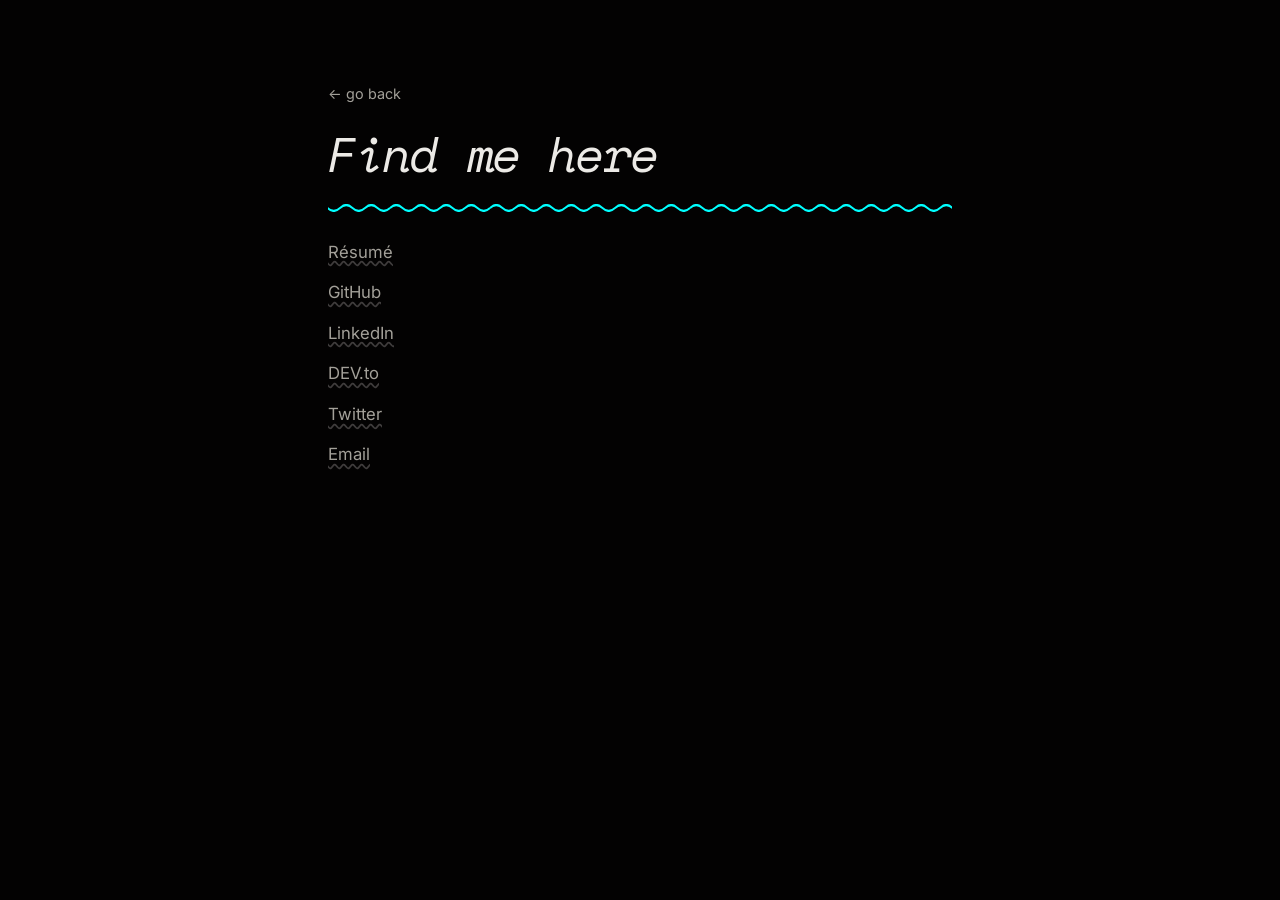
==== socials/index.html @ c8bd0709 "update max-width, rename socials.html to index.html" ====
<!DOCTYPE html>
<html lang="en">

<head>
    <meta charset="UTF-8">
    <meta name="viewport" content="width=device-width, initial-scale=1.0">
    <title>Socials — Deeptej Dhauskar</title>
    <link rel="stylesheet" href="../styles.css">
</head>

<body>
    <main>
        <a href="/" class="back">← go back</a>

        <h1>Find me here</h1>
        <hr class="separator">

        <ul class="socials">
            <li><a href="/resume">Résumé</a></li>
            <li><a href="https://github.com/deeptejd">GitHub</a></li>
            <li><a href="https://linkedin.com/in/deeptejdhauskar/">LinkedIn</a></li>
            <li><a href="https://dev.to/deeptej">DEV.to</a></li>
            <li><a href="https://twitter.com/astrodeeptej">Twitter</a></li>
            <li><a href="mailto:deeptejdhauskar2003@gmail.com">Email</a></li>
        </ul>
    </main>
</body>

</html>
---- styles.css ----
@import url('https://fonts.googleapis.com/css2?family=Inter:ital,opsz,wght@0,14..32,100..900;1,14..32,100..900&family=Libre+Baskerville:ital,wght@0,400..700;1,400..700&display=swap');
@import url('https://fonts.googleapis.com/css2?family=Geist+Mono:ital,wght@0,100..900;1,100..900&family=Inter:ital,opsz,wght@0,14..32,100..900;1,14..32,100..900&family=Libre+Baskerville:ital,wght@0,400..700;1,400..700&display=swap');
@import url('https://fonts.googleapis.com/css2?family=Geist+Mono:ital,wght@0,100..900;1,100..900&family=Inter:ital,opsz,wght@0,14..32,100..900;1,14..32,100..900&family=Libre+Baskerville:ital,wght@0,400..700;1,400..700&family=Space+Mono:ital,wght@0,400;0,700;1,400;1,700&display=swap');

:root {
    --bg: #030202;
    --text: #eceae6;
    --muted: #a3a099;
    --para: #bbb9b5;
    --underline: #3f3c3c;
    --max-width: 42rem;
    --line-height: 1.7;
}

* {
    box-sizing: border-box;
    margin: 0;
    padding: 0;
}

body {
    background: var(--bg);
    color: var(--text);
    font-family: Inter, system-ui, sans-serif;
    line-height: var(--line-height);
    min-height: 100vh;
    display: flex;
    flex-direction: column;
}

main {
    flex: 1;
    max-width: var(--max-width);
    width: 100%;
    margin: 0 auto;
    padding: 5rem 1.5rem 2rem;
}

h1 {
    font-family: "Space Mono", Georgia, serif;
    font-weight: 400;
    font-style: italic;
    font-size: clamp(2.2rem, 7vw, 3rem);
    letter-spacing: -0.03em;
    line-height: 1;
    margin-bottom: 0.4rem;
}

.role {
    color: var(--muted);
    font-size: 0.95rem;
    letter-spacing: 0.04em;
    text-transform: lowercase;
    margin-bottom: 1.8rem;
}

p {
    margin-bottom: 1rem;
    color: var(--para);
}

nav {
    margin-top: 1.8rem;
    display: flex;
    gap: 1.2rem;
}

a {
    /* font-family: "Space Mono", Georgia, serif;
    font-weight: 300; */
    color: var(--muted);
    text-decoration: underline;
    text-decoration-style: wavy;
    text-decoration-color: var(--underline);
    text-underline-offset: 3px;
}

a:hover {
    text-decoration-color: aqua;
}

.separator {
    border: none;
    height: 8px;
    margin: 1.6rem 0;
    background: url("data:image/svg+xml,%3Csvg xmlns='http://www.w3.org/2000/svg' viewBox='0 0 120 8' preserveAspectRatio='none'%3E%3Cpath d='M0 4 Q 7.5 0 15 4 T 30 4 T 45 4 T 60 4 T 75 4 T 90 4 T 105 4 T 120 4' fill='none' stroke='%2300FFFF' stroke-width='1.5'/%3E%3C/svg%3E") repeat-x center;
    background-size: 100px 12px;
}

footer {
    max-width: var(--max-width);
    width: 100%;
    margin: 0 auto;
    padding: 0 1.5rem 2rem;
    display: flex;
    justify-content: space-between;
    color: var(--muted);
    font-size: 0.85rem;
}

/* slow fade-in */
main>* {
    animation: rise 0.8s ease both;
}

main>*:nth-child(1) {
    animation-delay: 0.05s;
}

main>*:nth-child(2) {
    animation-delay: 0.15s;
}

main>*:nth-child(3) {
    animation-delay: 0.25s;
}

main>*:nth-child(4) {
    animation-delay: 0.35s;
}

main>*:nth-child(5) {
    animation-delay: 0.45s;
}

main>*:nth-child(6) {
    animation-delay: 0.45s;
}

main>*:nth-child(7) {
    animation-delay: 0.45s;
}

@keyframes rise {
    from {
        opacity: 0;
        transform: translateY(12px);
    }

    to {
        opacity: 1;
        transform: none;
    }
}

@media (prefers-reduced-motion: reduce) {
    main>* {
        animation: none;
    }
}

.back {
    display: inline-block;
    margin-bottom: 1.5rem;
    font-size: 0.9rem;
    color: var(--muted);
    text-decoration: none;
}

.back:hover {
    text-decoration: underline;
    text-decoration-style: wavy;
}

.socials {
    list-style: none;
    padding: 0;
    margin-top: 1.5rem;
}

.socials li {
    margin-bottom: 0.75rem;
}

.socials a {
    font-size: 1.05rem;
}

.header {
    display: flex;
    align-items: center;
    gap: 1.1rem;
    margin-bottom: 0.5rem;
}

.avatar {
    width: 72px;
    height: 72px;
    border-radius: 16px;
    object-fit: cover;
    flex-shrink: 0;
}

.header h1 {
    margin-bottom: 0.25rem;
}

.header .role {
    margin-bottom: 0;
}
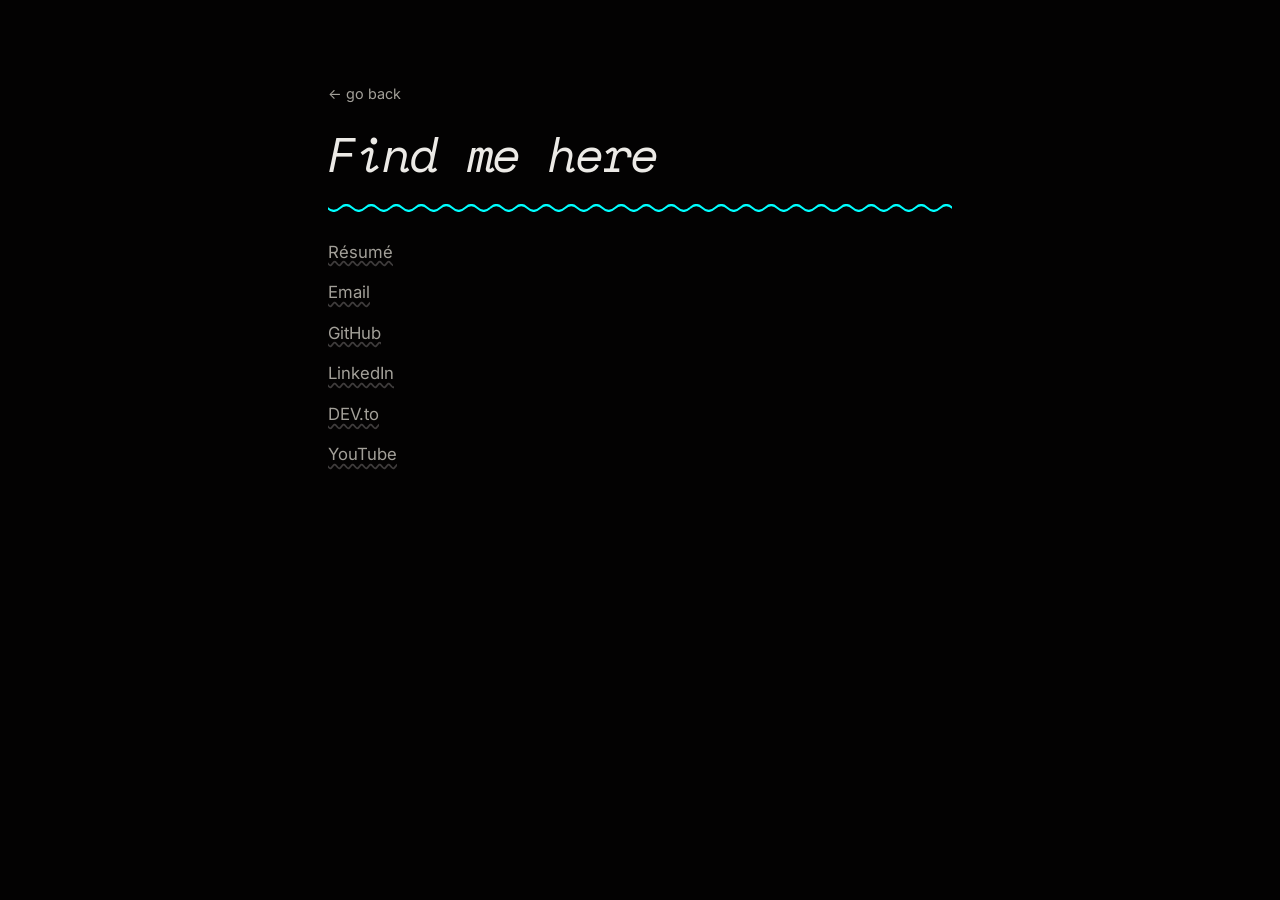
==== commit 3ffaad04: "update a few things and remove unused import from css" ====
--- a/socials/index.html
+++ b/socials/index.html
@@ -16,12 +16,12 @@
         <hr class="separator">
 
         <ul class="socials">
-            <li><a href="/resume">Résumé</a></li>
+            <li><a href="/resume/Deeptej_Dhauskar_Resume.pdf">Résumé</a></li>
+            <li><a href="mailto:deeptejdhauskar2003@gmail.com">Email</a></li>
             <li><a href="https://github.com/deeptejd">GitHub</a></li>
             <li><a href="https://linkedin.com/in/deeptejdhauskar/">LinkedIn</a></li>
             <li><a href="https://dev.to/deeptej">DEV.to</a></li>
-            <li><a href="https://twitter.com/astrodeeptej">Twitter</a></li>
-            <li><a href="mailto:deeptejdhauskar2003@gmail.com">Email</a></li>
+            <li><a href="https://youtube.com/@astrodeeptej">YouTube</a></li>
         </ul>
     </main>
 </body>
--- a/styles.css
+++ b/styles.css
@@ -1,6 +1,4 @@
-@import url('https://fonts.googleapis.com/css2?family=Inter:ital,opsz,wght@0,14..32,100..900;1,14..32,100..900&family=Libre+Baskerville:ital,wght@0,400..700;1,400..700&display=swap');
-@import url('https://fonts.googleapis.com/css2?family=Geist+Mono:ital,wght@0,100..900;1,100..900&family=Inter:ital,opsz,wght@0,14..32,100..900;1,14..32,100..900&family=Libre+Baskerville:ital,wght@0,400..700;1,400..700&display=swap');
-@import url('https://fonts.googleapis.com/css2?family=Geist+Mono:ital,wght@0,100..900;1,100..900&family=Inter:ital,opsz,wght@0,14..32,100..900;1,14..32,100..900&family=Libre+Baskerville:ital,wght@0,400..700;1,400..700&family=Space+Mono:ital,wght@0,400;0,700;1,400;1,700&display=swap');
+@import url('https://fonts.googleapis.com/css2?family=Inter:ital,opsz,wght@0,14..32,100..900;1,14..32,100..900&family=Space+Mono:ital,wght@0,400;0,700;1,400;1,700&display=swap');
 
 :root {
     --bg: #030202;
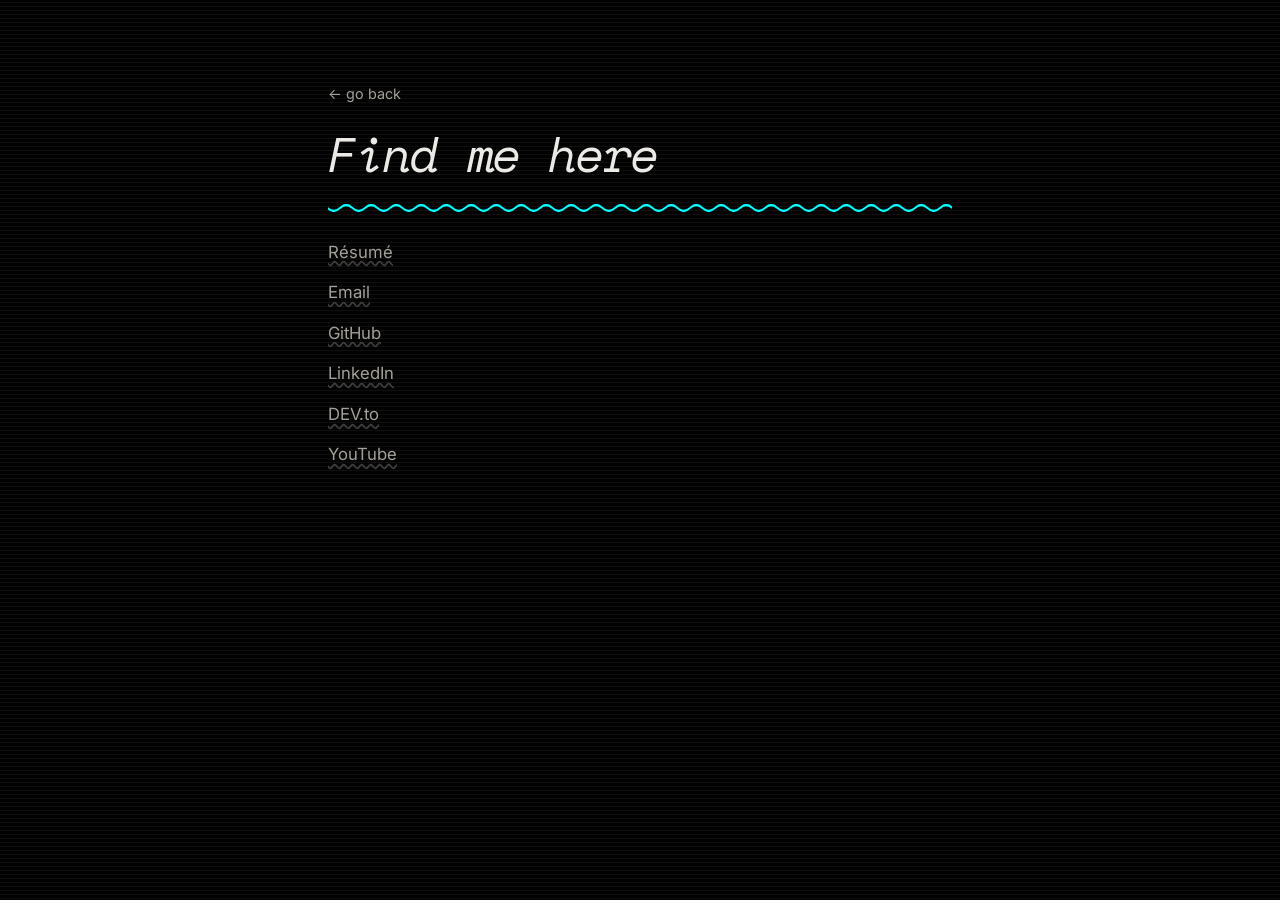
==== commit dc60af41: "add niceties" ====
--- a/socials/index.html
+++ b/socials/index.html
@@ -5,7 +5,8 @@
     <meta charset="UTF-8">
     <meta name="viewport" content="width=device-width, initial-scale=1.0">
     <title>Socials — Deeptej Dhauskar</title>
-    <link rel="stylesheet" href="../styles.css">
+    <meta name="description" content="Social links for Deeptej Dhauskar.">
+    <link rel="stylesheet" href="../styles/styles.css">
 </head>
 
 <body>
--- a/styles/styles.css
+++ b/styles/styles.css
@@ -0,0 +1,222 @@
+@import url('https://fonts.googleapis.com/css2?family=Inter:ital,opsz,wght@0,14..32,100..900;1,14..32,100..900&family=Space+Mono:ital,wght@0,400;0,700;1,400;1,700&display=swap');
+@import url('keyframes.css');
+
+:root {
+    --bg: #030202;
+    --text: #eceae6;
+    --muted: #a3a099;
+    --para: #bbb9b5;
+    --underline: #3f3c3c;
+    --max-width: 42rem;
+    --line-height: 1.7;
+    --neon-green: #39ff14
+}
+
+* {
+    box-sizing: border-box;
+    margin: 0;
+    padding: 0;
+}
+
+body {
+    background: var(--bg);
+    color: var(--text);
+    font-family: Inter, system-ui, sans-serif;
+    line-height: var(--line-height);
+    min-height: 100vh;
+    display: flex;
+    flex-direction: column;
+}
+
+body::before {
+    content: "";
+    position: fixed;
+    inset: 0;
+    background: repeating-linear-gradient(to bottom,
+            transparent 0px,
+            transparent 2px,
+            rgba(42, 44, 44, 0.623) 3px);
+    background-size: 100% 4px;
+    animation: scan 1s linear infinite;
+    pointer-events: none;
+    z-index: 0;
+}
+
+main {
+    flex: 1;
+    max-width: var(--max-width);
+    width: 100%;
+    margin: 0 auto;
+    padding: 5rem 1.5rem 2rem;
+}
+
+h1 {
+    font-family: "Space Mono", Georgia, serif;
+    font-weight: 400;
+    font-style: italic;
+    font-size: clamp(2.2rem, 7vw, 3rem);
+    letter-spacing: -0.03em;
+    line-height: 1;
+    margin-bottom: 0.4rem;
+}
+
+.role {
+    color: var(--muted);
+    font-size: 0.95rem;
+    letter-spacing: 0.04em;
+    text-transform: lowercase;
+    margin-bottom: 1.8rem;
+}
+
+.role::after {
+    content: " ▍";
+    color: aqua;
+    animation: blink 1.2s steps(1) infinite;
+}
+
+p {
+    margin-bottom: 1rem;
+    color: var(--para);
+}
+
+nav {
+    margin-top: 1.8rem;
+    display: flex;
+    gap: 1.2rem;
+}
+
+a {
+    /* font-family: "Space Mono", Georgia, serif;
+    font-weight: 300; */
+    color: var(--muted);
+    text-decoration: underline;
+    text-decoration-style: wavy;
+    text-decoration-color: var(--underline);
+    text-underline-offset: 3px;
+}
+
+a:hover {
+    text-decoration-color: aqua;
+    text-shadow: 0 0 6px rgba(0, 255, 255, 0.35);
+}
+
+.separator {
+    border: none;
+    height: 8px;
+    margin: 1.6rem 0;
+    background: url("data:image/svg+xml,%3Csvg xmlns='http://www.w3.org/2000/svg' viewBox='0 0 120 8' preserveAspectRatio='none'%3E%3Cpath d='M0 4 Q 7.5 0 15 4 T 30 4 T 45 4 T 60 4 T 75 4 T 90 4 T 105 4 T 120 4' fill='none' stroke='%2300FFFF' stroke-width='1.5'/%3E%3C/svg%3E") repeat-x center;
+    background-size: 100px 12px;
+}
+
+footer {
+    max-width: var(--max-width);
+    width: 100%;
+    margin: 0 auto;
+    padding: 0 1.5rem 2rem;
+    display: flex;
+    justify-content: space-between;
+    color: var(--muted);
+    font-size: 0.85rem;
+}
+
+/* slow fade-in */
+main>* {
+    animation: rise 0.8s ease both;
+}
+
+main>*:nth-child(1) {
+    animation-delay: 0.05s;
+}
+
+main>*:nth-child(2) {
+    animation-delay: 0.15s;
+}
+
+main>*:nth-child(3) {
+    animation-delay: 0.25s;
+}
+
+main>*:nth-child(4) {
+    animation-delay: 0.35s;
+}
+
+main>*:nth-child(5) {
+    animation-delay: 0.45s;
+}
+
+main>*:nth-child(6) {
+    animation-delay: 0.45s;
+}
+
+main>*:nth-child(7) {
+    animation-delay: 0.45s;
+}
+
+@media (prefers-reduced-motion: reduce) {
+    main>* {
+        animation: none;
+    }
+}
+
+.back {
+    display: inline-block;
+    margin-bottom: 1.5rem;
+    font-size: 0.9rem;
+    color: var(--muted);
+    text-decoration: none;
+}
+
+.back:hover {
+    text-decoration: underline;
+    text-decoration-style: wavy;
+}
+
+.socials {
+    list-style: none;
+    padding: 0;
+    margin-top: 1.5rem;
+}
+
+.socials li {
+    margin-bottom: 0.75rem;
+}
+
+.socials a {
+    font-size: 1.05rem;
+}
+
+.header {
+    display: flex;
+    align-items: center;
+    gap: 1.1rem;
+    margin-bottom: 0.5rem;
+}
+
+.avatar {
+    width: 72px;
+    height: 72px;
+    border-radius: 8px;
+    object-fit: cover;
+    flex-shrink: 0;
+}
+
+.header h1 {
+    margin-bottom: 0.25rem;
+    text-shadow: 0 0 12px rgba(0, 255, 255, 0.4);
+}
+
+.header .role {
+    margin-bottom: 0;
+}
+
+.neon-prompt {
+    color: var(--neon-green);
+    font-family: ui-monospace, SFMono-Regular, Menlo, Consolas, monospace;
+    font-weight: 600;
+    margin-right: 0.4em;
+    text-shadow:
+        0 0 4px var(--neon-green),
+        0 0 10px var(--neon-green),
+        0 0 20px var(--neon-green);
+    animation: neon-flicker 1.6s infinite;
+}
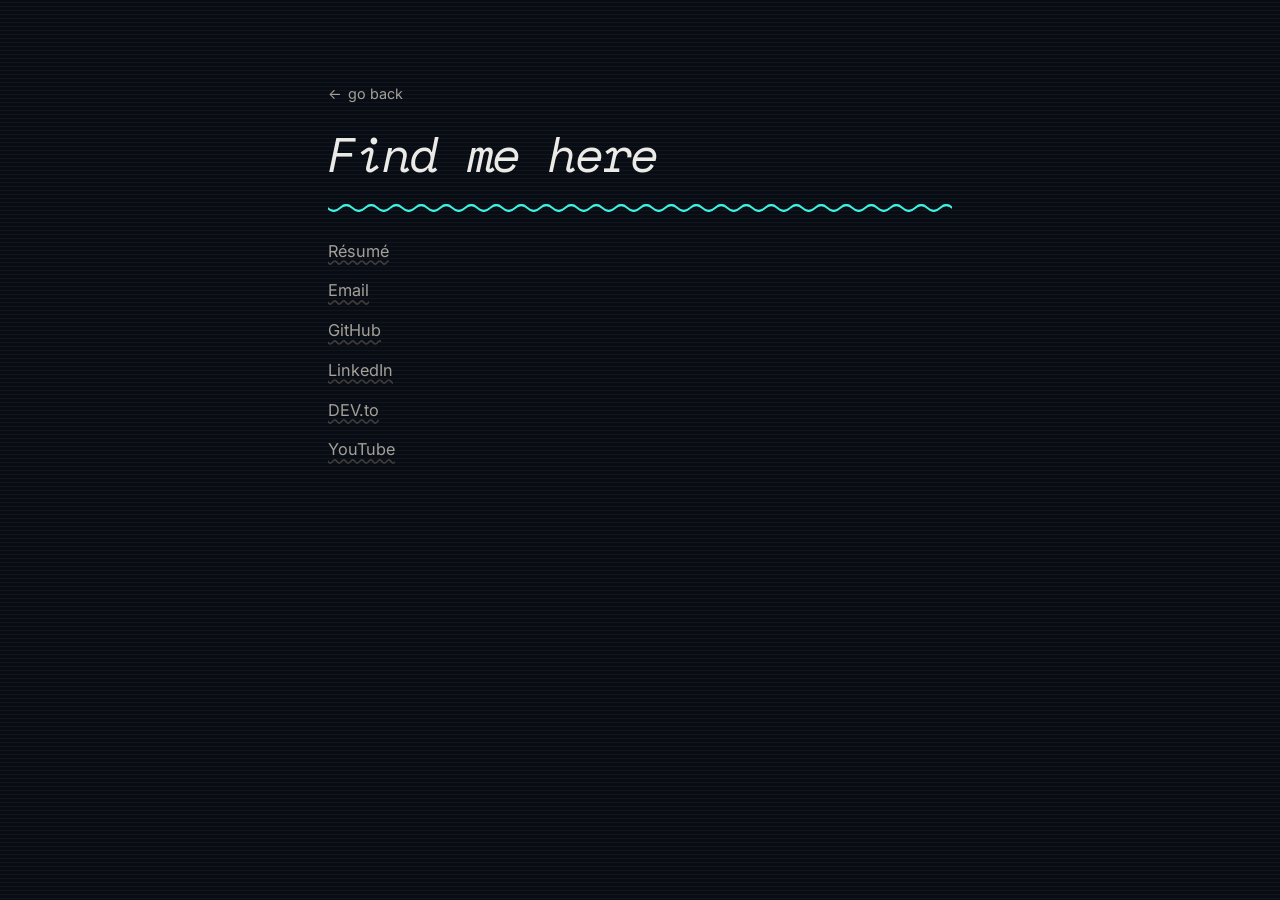
==== commit 6d4fcb15: "update structure and improve styles" ====
--- a/socials/index.html
+++ b/socials/index.html
@@ -4,16 +4,17 @@
 <head>
     <meta charset="UTF-8">
     <meta name="viewport" content="width=device-width, initial-scale=1.0">
-    <title>Socials — Deeptej Dhauskar</title>
+    <title>Socials - Deeptej Dhauskar</title>
     <meta name="description" content="Social links for Deeptej Dhauskar.">
     <link rel="stylesheet" href="../styles/styles.css">
 </head>
 
 <body>
     <main>
-        <a href="/" class="back">← go back</a>
+        <a href="/" class="back">go back</a>
 
         <h1>Find me here</h1>
+        
         <hr class="separator">
 
         <ul class="socials">
--- a/styles/styles.css
+++ b/styles/styles.css
@@ -2,14 +2,15 @@
 @import url('keyframes.css');
 
 :root {
-    --bg: #030202;
+    --bg: #080c14;
     --text: #eceae6;
     --muted: #a3a099;
-    --para: #bbb9b5;
     --underline: #3f3c3c;
     --max-width: 42rem;
-    --line-height: 1.7;
-    --neon-green: #39ff14
+    --neon-green: #7dff7d;
+    --cyan: #3ef0e0;
+    --on-cyan: #1a0610;
+    --cyan-glow: rgba(0, 255, 255, 0.4);
 }
 
 * {
@@ -18,14 +19,24 @@
     padding: 0;
 }
 
+html {
+    scrollbar-color: var(--cyan) var(--bg);
+}
+
 body {
+    min-height: 100vh;
     background: var(--bg);
     color: var(--text);
     font-family: Inter, system-ui, sans-serif;
-    line-height: var(--line-height);
-    min-height: 100vh;
+    font-size: 1.02rem;
+    line-height: 1.7;
     display: flex;
     flex-direction: column;
+}
+
+::selection {
+    background: var(--cyan);
+    color: var(--on-cyan);
 }
 
 body::before {
@@ -50,6 +61,45 @@
     padding: 5rem 1.5rem 2rem;
 }
 
+header {
+    display: flex;
+    gap: 1.1rem;
+    margin-bottom: 0;
+}
+
+.avatar {
+    width: 72px;
+    height: 72px;
+    border-radius: 8px;
+    object-fit: cover;
+    flex-shrink: 0;
+}
+
+header h1 {
+    margin-bottom: 0.67rem;
+}
+
+.role {
+    color: var(--muted);
+    font-size: 0.95rem;
+    letter-spacing: 0.04em;
+    margin-bottom: 0;
+}
+
+.role::after {
+    content: " ▍";
+    color: var(--cyan);
+    animation: blink 1.2s steps(1) infinite;
+}
+
+.separator {
+    border: none;
+    height: 8px;
+    margin: 1.6rem 0;
+    background: url("data:image/svg+xml,%3Csvg xmlns='http://www.w3.org/2000/svg' viewBox='0 0 120 8' preserveAspectRatio='none'%3E%3Cpath d='M0 4 Q 7.5 0 15 4 T 30 4 T 45 4 T 60 4 T 75 4 T 90 4 T 105 4 T 120 4' fill='none' stroke='%233ef0e0' stroke-width='1.5'/%3E%3C/svg%3E") repeat-x center;
+    background-size: 100px 12px;
+}
+
 h1 {
     font-family: "Space Mono", Georgia, serif;
     font-weight: 400;
@@ -60,34 +110,11 @@
     margin-bottom: 0.4rem;
 }
 
-.role {
-    color: var(--muted);
-    font-size: 0.95rem;
-    letter-spacing: 0.04em;
-    text-transform: lowercase;
-    margin-bottom: 1.8rem;
-}
-
-.role::after {
-    content: " ▍";
-    color: aqua;
-    animation: blink 1.2s steps(1) infinite;
-}
-
 p {
     margin-bottom: 1rem;
-    color: var(--para);
-}
-
-nav {
-    margin-top: 1.8rem;
-    display: flex;
-    gap: 1.2rem;
 }
 
 a {
-    /* font-family: "Space Mono", Georgia, serif;
-    font-weight: 300; */
     color: var(--muted);
     text-decoration: underline;
     text-decoration-style: wavy;
@@ -96,120 +123,19 @@
 }
 
 a:hover {
-    text-decoration-color: aqua;
-    text-shadow: 0 0 6px rgba(0, 255, 255, 0.35);
-}
-
-.separator {
-    border: none;
-    height: 8px;
-    margin: 1.6rem 0;
-    background: url("data:image/svg+xml,%3Csvg xmlns='http://www.w3.org/2000/svg' viewBox='0 0 120 8' preserveAspectRatio='none'%3E%3Cpath d='M0 4 Q 7.5 0 15 4 T 30 4 T 45 4 T 60 4 T 75 4 T 90 4 T 105 4 T 120 4' fill='none' stroke='%2300FFFF' stroke-width='1.5'/%3E%3C/svg%3E") repeat-x center;
-    background-size: 100px 12px;
-}
-
-footer {
-    max-width: var(--max-width);
-    width: 100%;
-    margin: 0 auto;
-    padding: 0 1.5rem 2rem;
+    text-decoration-color: var(--cyan);
+    text-shadow: 0 0 6px var(--cyan-glow);
+}
+
+nav {
+    margin-top: 1.8rem;
     display: flex;
-    justify-content: space-between;
-    color: var(--muted);
-    font-size: 0.85rem;
-}
-
-/* slow fade-in */
-main>* {
-    animation: rise 0.8s ease both;
-}
-
-main>*:nth-child(1) {
-    animation-delay: 0.05s;
-}
-
-main>*:nth-child(2) {
-    animation-delay: 0.15s;
-}
-
-main>*:nth-child(3) {
-    animation-delay: 0.25s;
-}
-
-main>*:nth-child(4) {
-    animation-delay: 0.35s;
-}
-
-main>*:nth-child(5) {
-    animation-delay: 0.45s;
-}
-
-main>*:nth-child(6) {
-    animation-delay: 0.45s;
-}
-
-main>*:nth-child(7) {
-    animation-delay: 0.45s;
-}
-
-@media (prefers-reduced-motion: reduce) {
-    main>* {
-        animation: none;
-    }
-}
-
-.back {
-    display: inline-block;
-    margin-bottom: 1.5rem;
-    font-size: 0.9rem;
-    color: var(--muted);
-    text-decoration: none;
-}
-
-.back:hover {
-    text-decoration: underline;
-    text-decoration-style: wavy;
-}
-
-.socials {
-    list-style: none;
-    padding: 0;
-    margin-top: 1.5rem;
-}
-
-.socials li {
-    margin-bottom: 0.75rem;
-}
-
-.socials a {
-    font-size: 1.05rem;
-}
-
-.header {
-    display: flex;
-    align-items: center;
-    gap: 1.1rem;
-    margin-bottom: 0.5rem;
-}
-
-.avatar {
-    width: 72px;
-    height: 72px;
-    border-radius: 8px;
-    object-fit: cover;
-    flex-shrink: 0;
-}
-
-.header h1 {
-    margin-bottom: 0.25rem;
-    text-shadow: 0 0 12px rgba(0, 255, 255, 0.4);
-}
-
-.header .role {
-    margin-bottom: 0;
-}
-
-.neon-prompt {
+    flex-wrap: wrap;
+    gap: 1.2rem 1.5rem;
+}
+
+nav::before, .prompt::before {
+    content: ">";
     color: var(--neon-green);
     font-family: ui-monospace, SFMono-Regular, Menlo, Consolas, monospace;
     font-weight: 600;
@@ -219,4 +145,77 @@
         0 0 10px var(--neon-green),
         0 0 20px var(--neon-green);
     animation: neon-flicker 1.6s infinite;
+}
+
+footer {
+    max-width: var(--max-width);
+    width: 100%;
+    margin: 0 auto;
+    padding: 0 1.5rem 2rem;
+}
+
+/* slow fade-in */
+main>* {
+    animation: rise 0.8s ease both;
+}
+
+main>*:nth-child(1) {
+    animation-delay: 0.05s;
+}
+
+main>*:nth-child(2) {
+    animation-delay: 0.15s;
+}
+
+main>*:nth-child(3) {
+    animation-delay: 0.25s;
+}
+
+main>*:nth-child(4) {
+    animation-delay: 0.35s;
+}
+
+main>*:nth-child(5) {
+    animation-delay: 0.45s;
+}
+
+main>*:nth-child(6) {
+    animation-delay: 0.45s;
+}
+
+main>*:nth-child(7) {
+    animation-delay: 0.45s;
+}
+
+main>*:nth-child(8) {
+    animation-delay: 0.45s;
+}
+
+@media (prefers-reduced-motion: reduce) {
+    main>* {
+        animation: none;
+    }
+}
+
+.back {
+    display: inline-block;
+    margin-bottom: 1.5rem;
+    font-size: 0.9rem;
+    color: var(--muted);
+    text-decoration: none;
+}
+
+.back::before {
+    content: "←";
+    margin-right: 0.4rem;
+}
+
+.socials {
+    list-style: none;
+    padding: 0;
+    margin-top: 1.5rem;
+}
+
+.socials li {
+    margin-bottom: 0.75rem;
 }
